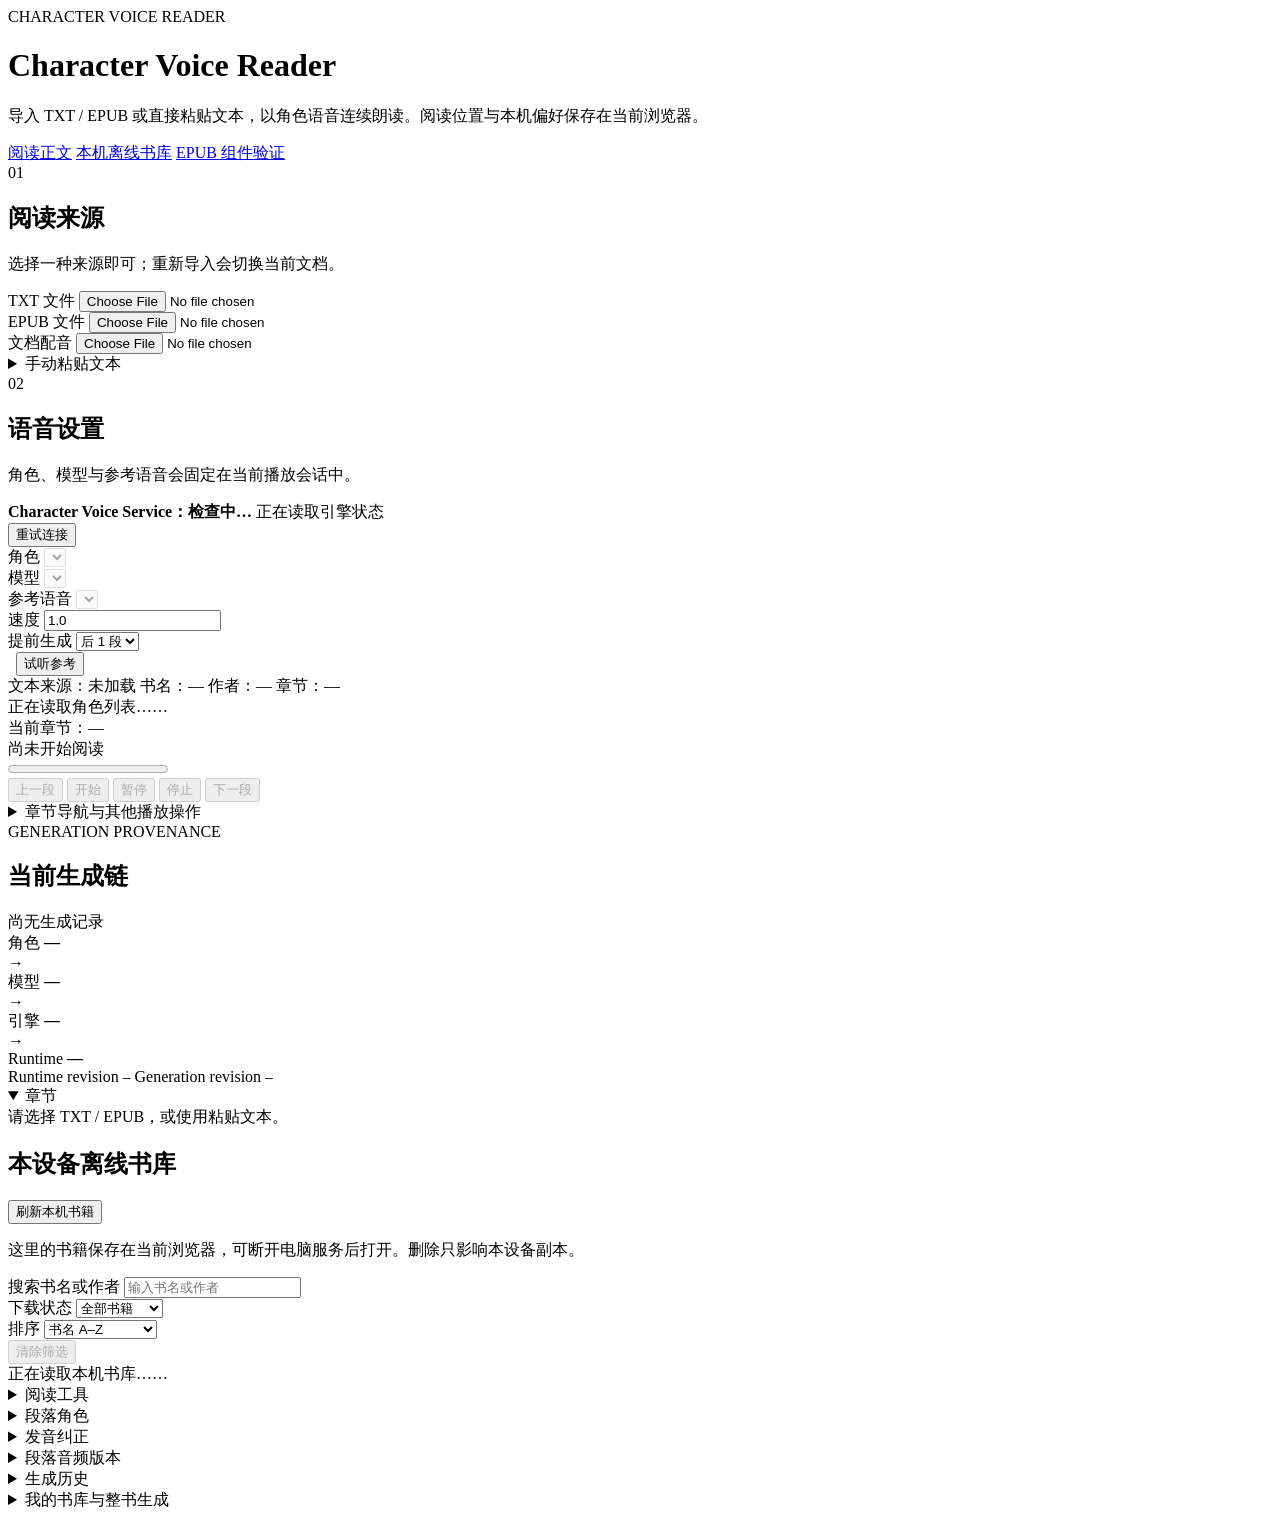
==== web/index.html @ 24b96afe "feat(ui): add one-click reset of offline bookshelf search and filters" ====
<!doctype html>
<html lang="zh-CN">
<head>
  <meta charset="utf-8">
  <meta name="viewport" content="width=device-width, initial-scale=1">
  <link rel="icon" type="image/svg+xml" href="/reader-assets/favicon.svg?v=1">
  <link rel="stylesheet" href="/reader-assets/reader.css?v=9">
  <title>Character Voice Reader</title>
</head>
<body data-theme="auto">
  <div class="app-shell">
    <header class="topbar">
      <div>
        <div class="eyebrow">CHARACTER VOICE READER</div>
        <h1>Character Voice Reader</h1>
        <p>导入 TXT / EPUB 或直接粘贴文本，以角色语音连续朗读。阅读位置与本机偏好保存在当前浏览器。</p>
      </div>
      <nav class="top-links" aria-label="页面快捷入口">
        <a class="quiet-link" href="#readingPane">阅读正文</a>
        <a class="quiet-link" href="#offlineLibraryPanel">本机离线书库</a>
        <a class="quiet-link" href="/epub-prototype">EPUB 组件验证</a>
      </nav>
    </header>

    <section class="panel" aria-labelledby="sourceTitle">
      <div class="section-head">
        <div class="section-title"><span class="step">01</span><h2 id="sourceTitle">阅读来源</h2></div>
        <p class="section-note">选择一种来源即可；重新导入会切换当前文档。</p>
      </div>
      <div class="source-grid">
        <div class="field">
          <label for="txtFile">TXT 文件</label>
          <input id="txtFile" type="file" accept=".txt,text/plain">
        </div>
        <div class="field">
          <label for="epubFile">EPUB 文件</label>
          <input id="epubFile" type="file" accept=".epub,application/epub+zip">
        </div>
        <div class="field">
          <label for="documentFile">文档配音</label>
          <input id="documentFile" type="file" accept=".md,.docx,.txt">
        </div>
      </div>
      <details id="manualPanel" class="compact-details">
        <summary>手动粘贴文本</summary>
        <div class="manual-body">
          <label for="text">文本内容</label>
          <textarea id="text" placeholder="在这里粘贴文本；空行用于分段。"></textarea>
          <div><button id="useManual" type="button">使用粘贴文本</button></div>
        </div>
      </details>
    </section>

    <section class="panel" aria-labelledby="voiceTitle">
      <div class="section-head">
        <div class="section-title"><span class="step">02</span><h2 id="voiceTitle">语音设置</h2></div>
        <p class="section-note">角色、模型与参考语音会固定在当前播放会话中。</p>
      </div>
      <div class="service-strip" id="serviceStrip" data-state="checking">
        <div>
          <strong id="serviceStatus">Character Voice Service：检查中…</strong>
          <span id="engineStatus">正在读取引擎状态</span>
        </div>
        <button id="retryService" type="button">重试连接</button>
      </div>
      <div class="voice-grid">
        <div class="field">
          <label for="voice">角色</label>
          <select id="voice" disabled></select>
        </div>
        <div class="field">
          <label for="modelId">模型</label>
          <select id="modelId" disabled></select>
        </div>
        <div class="field">
          <label for="referenceId">参考语音</label>
          <select id="referenceId" disabled></select>
        </div>
        <div class="field compact">
          <label for="speed">速度</label>
          <input id="speed" type="number" min="0.1" step="0.1" value="1.0">
        </div>
        <div class="field compact">
          <label for="prefetchAhead">提前生成</label>
          <select id="prefetchAhead">
            <option value="0">关闭</option>
            <option value="1" selected>后 1 段</option>
            <option value="2">后 2 段</option>
            <option value="3">后 3 段</option>
            <option value="4">后 4 段</option>
          </select>
        </div>
        <div class="field wide-action">
          <label>&nbsp;</label>
          <button id="previewReference" type="button">试听参考</button>
        </div>
      </div>
    </section>

    <div id="bookInfo" class="meta-strip" aria-label="书籍信息">
      <span id="source">文本来源：未加载</span>
      <span id="bookTitle">书名：—</span>
      <span id="bookAuthor">作者：—</span>
      <span id="chapterCount">章节：—</span>
    </div>

    <section id="resumePrompt" hidden aria-label="恢复阅读进度">
      <div id="resumeText">检测到上次阅读位置。</div>
      <button id="resumeLast" class="primary" type="button">继续阅读</button>
      <button id="restartBook" type="button">从头开始</button>
    </section>

    <section class="playback-bar" aria-label="播放控制">
      <div class="playback-status">
        <div id="status" role="status" aria-live="polite">正在读取角色列表……</div>
        <div id="currentChapter">当前章节：—</div>
        <div id="position">尚未开始阅读</div>
        <progress id="readingProgress" max="1" value="0" aria-label="全书阅读进度"></progress>
      </div>
      <div class="playback-actions">
        <div class="controls playback-controls">
          <button id="previousSegment" type="button" disabled>上一段</button>
          <button id="start" class="primary" type="button" disabled>开始</button>
          <button id="pause" type="button" disabled>暂停</button>
          <button id="stop" type="button" disabled>停止</button>
          <button id="nextSegment" type="button" disabled>下一段</button>
        </div>
        <details class="playback-more">
          <summary>章节导航与其他播放操作</summary>
          <div class="controls playback-extra-controls">
            <button id="previousChapter" type="button" disabled>上一章</button>
            <button id="nextChapter" type="button" disabled>下一章</button>
            <button id="regenerateParagraph" type="button" disabled>重生成当前段</button>
            <button id="previewSelection" type="button" disabled>试听所选文字</button>
          </div>
        </details>
      </div>
    </section>

    <section id="generationPanel" class="generation-panel" aria-labelledby="generationTitle">
      <div class="generation-head">
        <div>
          <div class="eyebrow">GENERATION PROVENANCE</div>
          <h2 id="generationTitle">当前生成链</h2>
        </div>
        <span id="generationState" class="generation-state">尚无生成记录</span>
      </div>
      <div class="generation-chain" aria-live="polite">
        <div class="generation-node">
          <span>角色</span>
          <strong id="generationVoice">—</strong>
        </div>
        <div class="generation-arrow" aria-hidden="true">→</div>
        <div class="generation-node">
          <span>模型</span>
          <strong id="generationModel">—</strong>
        </div>
        <div class="generation-arrow" aria-hidden="true">→</div>
        <div class="generation-node">
          <span>引擎</span>
          <strong id="generationEngine">—</strong>
        </div>
        <div class="generation-arrow" aria-hidden="true">→</div>
        <div class="generation-node">
          <span>Runtime</span>
          <strong id="generationRuntime">—</strong>
        </div>
      </div>
      <div class="generation-revisions">
        <span>Runtime revision <code id="generationRuntimeRevision">—</code></span>
        <span>Generation revision <code id="generationRevision">—</code></span>
      </div>
    </section>

    <div id="storageNotice" hidden>此浏览器无法使用 localStorage，本次阅读位置不会在刷新后保留。</div>

    <div class="reader-layout">
      <aside class="chapter-rail">
        <details id="chaptersPanel" open>
          <summary>章节</summary>
          <nav id="chapterList" aria-label="章节导航"></nav>
        </details>
      </aside>

      <main id="readingPane" aria-label="正文阅读区域">
        <div id="documentBody">请选择 TXT / EPUB，或使用粘贴文本。</div>
      </main>
    </div>

    <section id="offlineLibraryPanel" class="panel offline-library-panel" aria-labelledby="offlineLibraryTitle">
      <div class="section-head">
        <div class="section-title"><h2 id="offlineLibraryTitle">本设备离线书库</h2></div>
        <button id="refreshOfflineBooks" type="button">刷新本机书籍</button>
      </div>
      <p class="offline-library-note">这里的书籍保存在当前浏览器，可断开电脑服务后打开。删除只影响本设备副本。</p>
      <div class="offline-shelf-filters" role="search" aria-label="筛选本机离线书籍">
        <div class="field offline-search-field">
          <label for="offlineSearch">搜索书名或作者</label>
          <input id="offlineSearch" type="search" autocomplete="off" placeholder="输入书名或作者" />
        </div>
        <div class="field">
          <label for="offlineFilter">下载状态</label>
          <select id="offlineFilter">
            <option value="all">全部书籍</option>
            <option value="ready">已完成下载</option>
            <option value="partial">未完成下载</option>
          </select>
        </div>
        <div class="field">
          <label for="offlineSort">排序</label>
          <select id="offlineSort">
            <option value="title">书名 A–Z</option>
            <option value="progress">下载完成度优先</option>
          </select>
        </div>
        <div class="offline-filter-actions">
          <button id="offlineClearFilters" type="button" disabled>清除筛选</button>
        </div>
      </div>
      <div id="offlineLibraryStatus" class="offline-library-status" role="status" aria-live="polite">正在读取本机书库……</div>
      <div id="offlineDownloadIndicator" class="offline-download-indicator" hidden>
        <div class="offline-download-toolbar">
          <strong id="offlineDownloadLabel">正在准备离线下载……</strong>
          <button id="cancelOfflineDownload" type="button" disabled>取消下载</button>
        </div>
        <progress id="offlineDownloadProgress" max="1" value="0" aria-label="离线下载进度"></progress>
      </div>
      <div id="offlineBooks" class="offline-book-list" aria-label="本设备离线书籍"></div>
    </section>

    <section class="tools-grid" aria-label="阅读与生成工具">
      <details class="panel tool-panel">
        <summary>阅读工具</summary>
        <div class="tool-body">
          <div class="controls">
            <button id="addBookmark" type="button">添加书签</button>
            <div class="field">
              <label for="bookmarkList">书签</label>
              <select id="bookmarkList"></select>
            </div>
            <button id="goBookmark" type="button">跳转</button>
            <div class="field">
              <label for="searchText">搜索</label>
              <input id="searchText" type="search" placeholder="搜索书内文字">
            </div>
            <button id="searchNext" type="button">下一处</button>
            <div class="field">
              <label for="fontSize">字号</label>
              <input id="fontSize" type="range" min="14" max="30" value="18">
            </div>
            <div class="field">
              <label for="lineHeight">行距</label>
              <select id="lineHeight">
                <option value="1.6">紧凑</option>
                <option value="1.75">较紧凑</option>
                <option value="1.86" selected>标准</option>
                <option value="2.05">宽松</option>
              </select>
            </div>
            <div class="field">
              <label for="readingWidth">正文宽度</label>
              <select id="readingWidth">
                <option value="640">窄</option>
                <option value="760">中等</option>
                <option value="860" selected>标准</option>
                <option value="1000">宽</option>
              </select>
            </div>
            <div class="field">
              <label for="paragraphGap">段间距</label>
              <select id="paragraphGap">
                <option value="0.8">紧凑</option>
                <option value="1.15" selected>标准</option>
                <option value="1.55">宽松</option>
              </select>
            </div>
            <div class="field">
              <label for="theme">主题</label>
              <select id="theme">
                <option value="auto">系统</option>
                <option value="sepia">护眼</option>
                <option value="dark">深色</option>
              </select>
            </div>
            <div class="field">
              <label for="sleepMinutes">睡眠定时</label>
              <select id="sleepMinutes">
                <option value="0">关闭</option>
                <option value="10">10 分钟</option>
                <option value="20">20 分钟</option>
                <option value="30">30 分钟</option>
                <option value="60">60 分钟</option>
              </select>
            </div>
          </div>
        </div>
      </details>

      <details class="panel tool-panel">
        <summary>段落角色</summary>
        <div class="tool-body">
          <strong id="selectedParagraphLabel">点击正文段落以指定角色</strong>
          <div class="controls">
            <div class="field">
              <label for="paragraphVoice">段落角色</label>
              <select id="paragraphVoice"></select>
            </div>
            <div class="field">
              <label for="paragraphReference">参考语音</label>
              <select id="paragraphReference"></select>
            </div>
            <button id="applyParagraphVoice" type="button" disabled>保存段落标注</button>
            <button id="startSelectedParagraph" type="button" disabled>从所选段落开始</button>
            <button id="generateSelectedParagraph" type="button" disabled>生成所选段落</button>
          </div>
        </div>
      </details>

      <details class="panel tool-panel">
        <summary>发音纠正</summary>
        <div class="tool-body">
          <p>正文保持原样；生成语音时替换指定词语。修改后需重新生成受影响的段落或整书。</p>
          <div class="controls">
            <div class="field"><label for="pronunciationFrom">原词</label><input id="pronunciationFrom" placeholder="原词"></div>
            <div class="field"><label for="pronunciationTo">替换读法</label><input id="pronunciationTo" placeholder="朗读时替换为"></div>
            <button id="addPronunciation" type="button">添加或更新</button>
          </div>
          <div id="pronunciationList"></div>
        </div>
      </details>

      <details class="panel tool-panel">
        <summary>段落音频版本</summary>
        <div class="tool-body">
          <div class="version-row">
            <select id="paragraphVersions" aria-label="当前段落已保存的版本" disabled></select>
            <button id="selectVersion" type="button" disabled>选用并播放</button>
            <button id="deleteVersion" type="button" disabled>删除</button>
          </div>
          <div id="versionProvenance" class="version-provenance">当前段落还没有保存的生成版本。</div>
        </div>
      </details>

      <details class="panel tool-panel">
        <summary>生成历史</summary>
        <div class="tool-body">
          <div class="controls">
            <button id="refreshGenerationHistory" type="button">刷新生成历史</button>
          </div>
          <div id="generationHistory" class="generation-history">
            登录书库后可查看最近生成记录。
          </div>
        </div>
      </details>

      <details id="libraryPanel" class="panel tool-panel">
        <summary>我的书库与整书生成</summary>
        <div class="tool-body">
          <p>私人书库令牌保存在电脑上的 <code>data/admin-token.txt</code>；也可通过 <code>CVR_ADMIN_TOKEN</code> 指定。登录后网页使用受保护会话。</p>
          <div class="controls">
            <div class="field"><label for="libraryToken">书库令牌</label><input id="libraryToken" type="password" autocomplete="off"></div>
            <button id="loginLibrary" type="button">登录书库</button>
            <button id="loadLibrary" type="button">刷新书库</button>
          </div>
          <div class="controls library-actions">
            <button id="saveBook" type="button">保存当前书籍</button>
            <button id="generateBook" class="primary" type="button">整本书一键生成</button>
            <button id="generateMissing" type="button">仅生成缺失段落</button>
            <button id="generateChapter" type="button">生成当前章节</button>
            <button id="pauseGeneration" type="button">暂停生成</button>
            <button id="resumeGeneration" type="button">继续生成</button>
            <button id="retryGeneration" type="button">重试失败任务</button>
            <label><input id="continuousEmotion" type="checkbox"> 试用长篇情绪连续规划</label>
            <button id="cancelGeneration" type="button">取消生成</button>
          </div>
          <div class="controls library-actions">
            <button id="downloadBook" type="button">下载整本书</button>
            <button id="exportEpub" type="button">导出同步 EPUB</button>
            <button id="exportWav" type="button">导出整篇 WAV</button>
            <button id="suggestSpeakers" type="button">查找明确的角色标记</button>
          </div>
          <div id="jobStatus" role="status"></div>
          <div id="speakerSuggestions"></div>
          <nav id="libraryBooks" aria-label="本机书库"></nav>
        </div>
      </details>
    </section>

    <audio id="audio" hidden></audio>
  </div>

  <script type="module" src="/reader-assets/js/reader.js?v=9"></script>
</body>
</html>
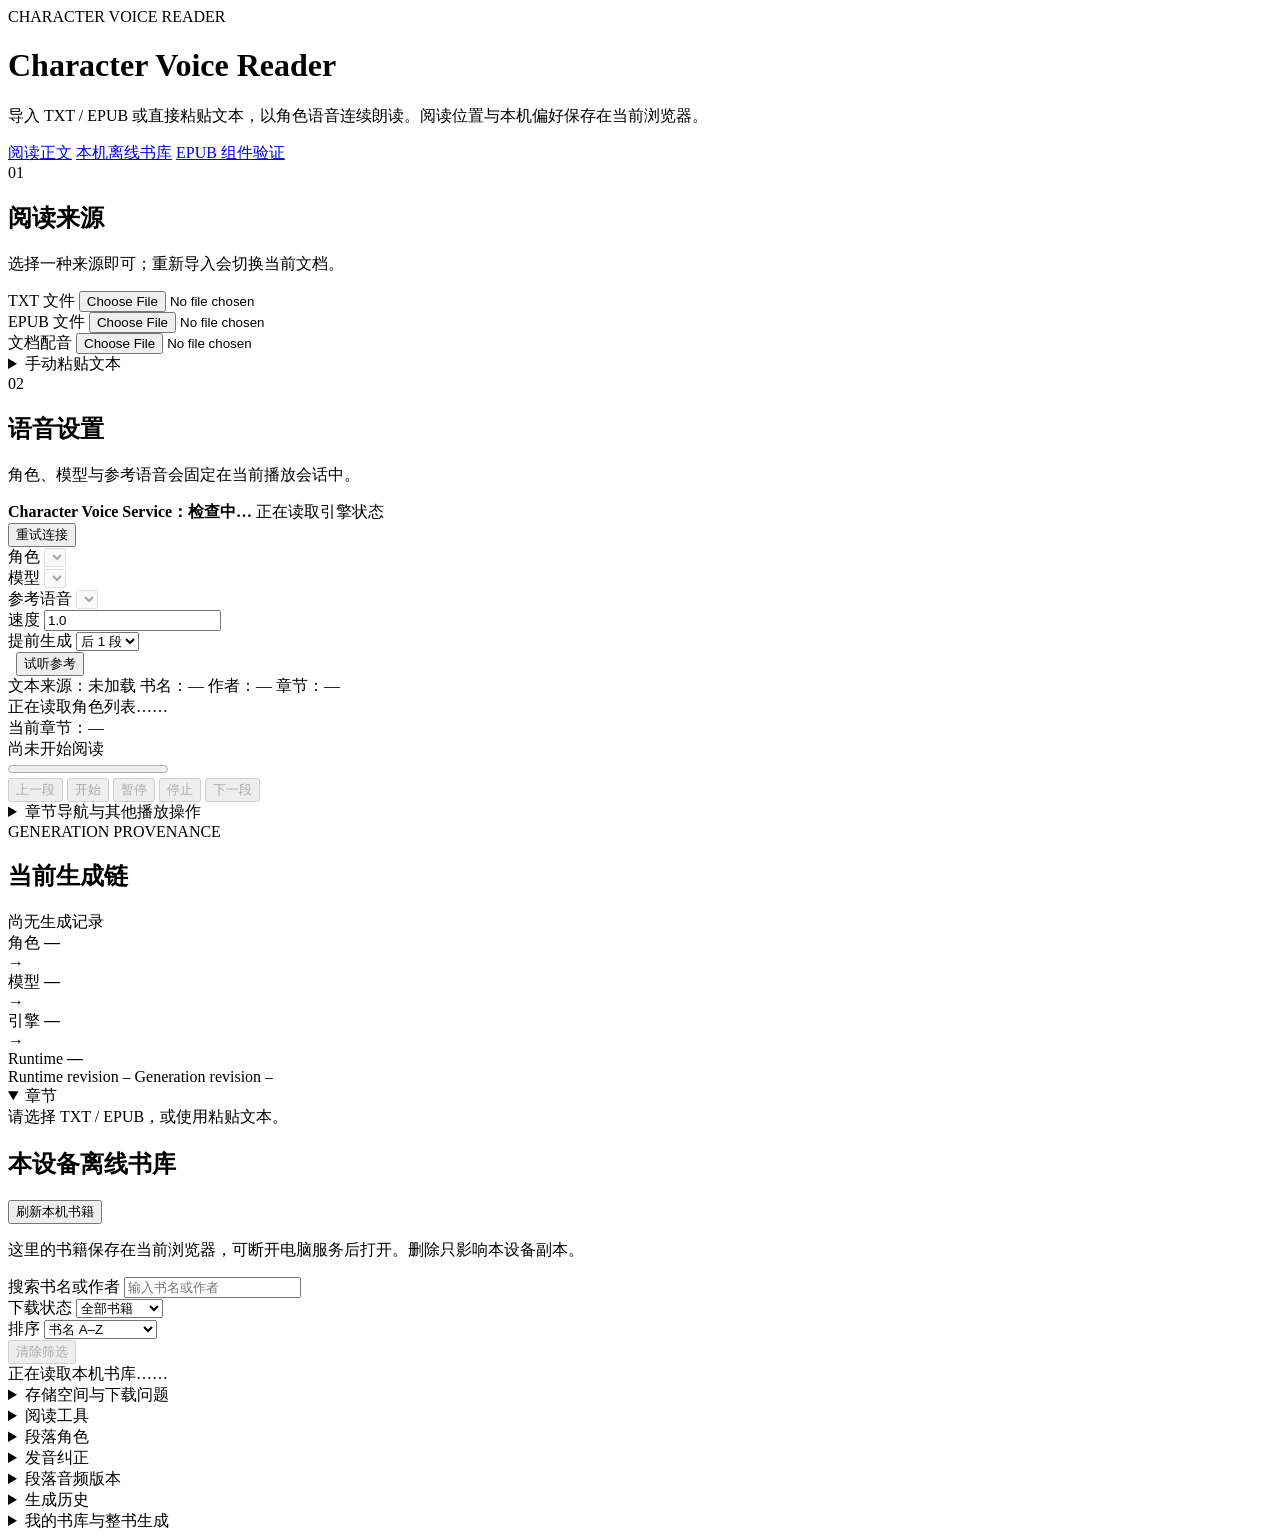
==== commit 46264f1d: "feat(ui): expose browser storage estimate and actionable quota recovery without auto-deletion" ====
--- a/web/index.html
+++ b/web/index.html
@@ -4,7 +4,7 @@
   <meta charset="utf-8">
   <meta name="viewport" content="width=device-width, initial-scale=1">
   <link rel="icon" type="image/svg+xml" href="/reader-assets/favicon.svg?v=1">
-  <link rel="stylesheet" href="/reader-assets/reader.css?v=9">
+  <link rel="stylesheet" href="/reader-assets/reader.css?v=10">
   <title>Character Voice Reader</title>
 </head>
 <body data-theme="auto">
@@ -226,6 +226,20 @@
         <progress id="offlineDownloadProgress" max="1" value="0" aria-label="离线下载进度"></progress>
       </div>
       <div id="offlineBooks" class="offline-book-list" aria-label="本设备离线书籍"></div>
+      <details id="offlineStorageDetails" class="offline-storage-details">
+        <summary>存储空间与下载问题</summary>
+        <div class="offline-storage-body">
+          <div class="offline-storage-toolbar">
+            <span id="offlineStorageUsage" role="status" aria-live="polite">尚未检查浏览器存储额度。</span>
+            <button id="refreshOfflineStorage" type="button">检查存储空间</button>
+          </div>
+          <p>显示的是浏览器提供的估算值，不代表手机或电脑的全部剩余空间。已下载的本机副本可在上方逐本删除，不影响电脑书库。</p>
+        </div>
+      </details>
+      <p id="offlineStorageRecovery" class="offline-storage-recovery" role="alert" hidden>
+        浏览器存储空间不足。已成功保存的音频仍可保留和续传。
+        <a href="#offlineLibraryPanel">检查并清理不再需要的本机书籍</a>，然后重新点击“下载整本书”。
+      </p>
     </section>
 
     <section class="tools-grid" aria-label="阅读与生成工具">
@@ -389,6 +403,6 @@
     <audio id="audio" hidden></audio>
   </div>
 
-  <script type="module" src="/reader-assets/js/reader.js?v=9"></script>
+  <script type="module" src="/reader-assets/js/reader.js?v=10"></script>
 </body>
 </html>
